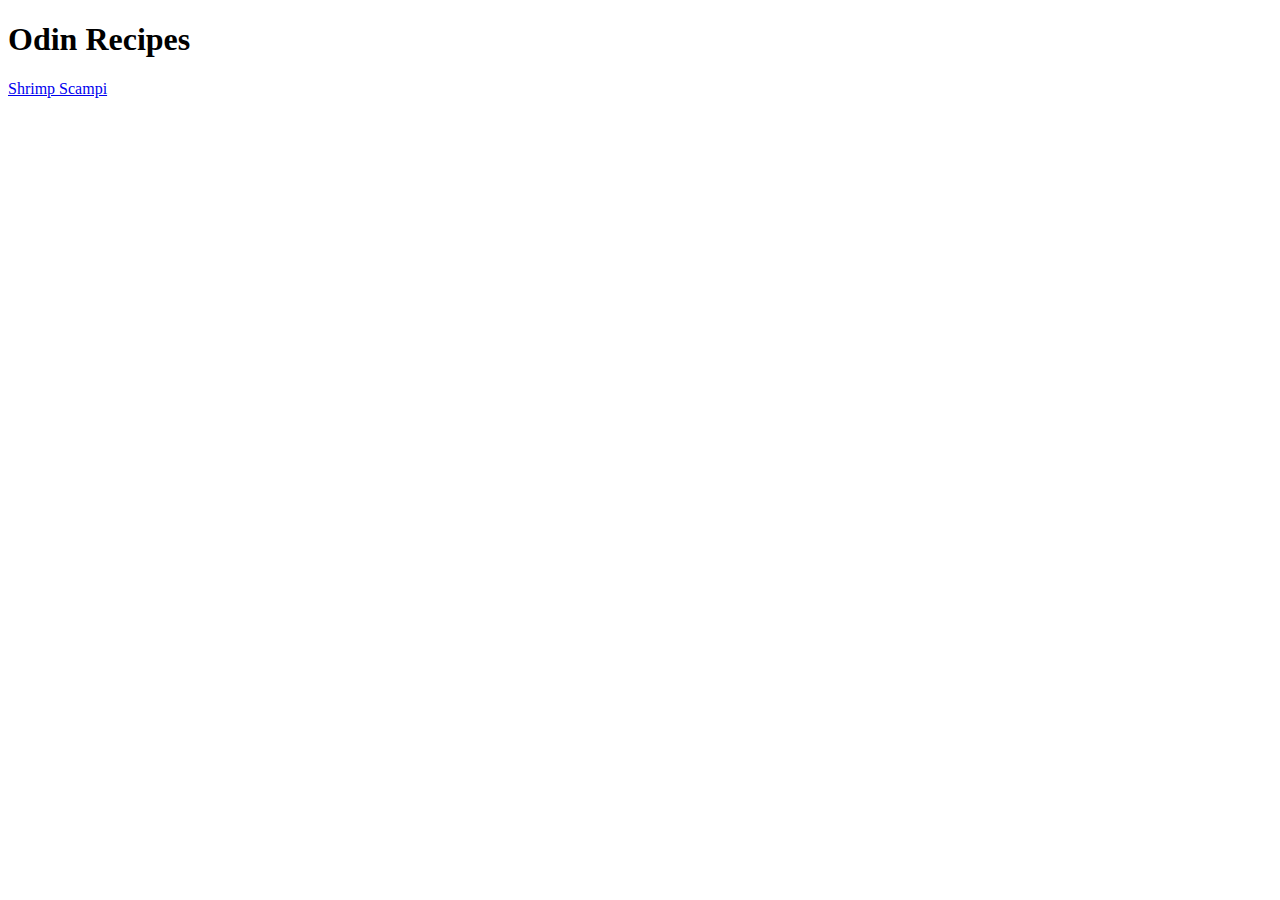
==== index.html @ fcb1935a "Create recipe page and link from index" ====
<!DOCTYPE html>
<html lang="en">
<head>
    <meta charset="UTF-8">
    <meta name="viewport" content="width=device-width, initial-scale=1.0">
    <title>Document</title>
</head>
<body>
    <h1>Odin Recipes</h1>
    <a href="./recipes/shrimp-scampi.html">Shrimp Scampi</a>
</body>
</html>
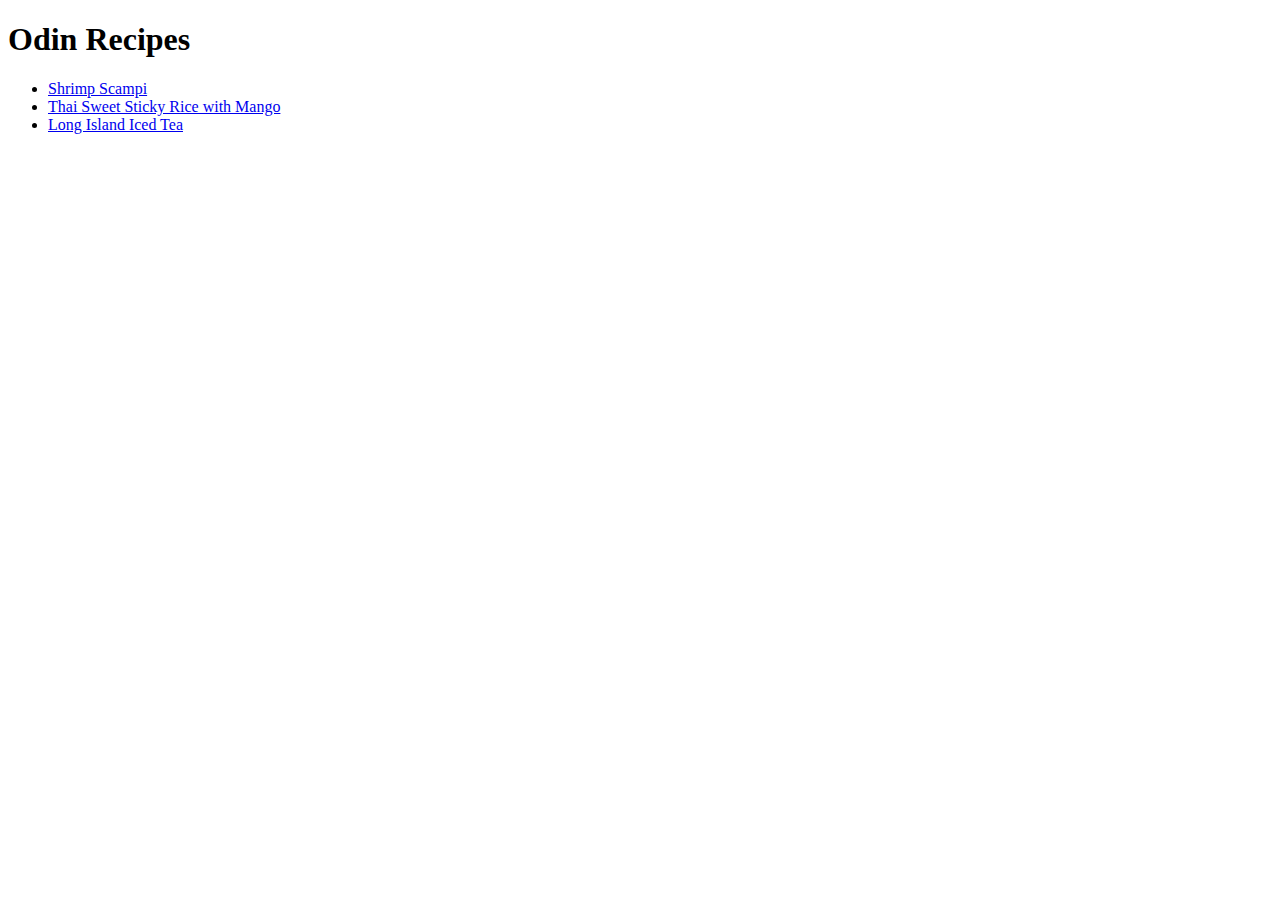
==== commit 1350a786: "Add recipe pages and update index" ====
--- a/index.html
+++ b/index.html
@@ -7,6 +7,10 @@
 </head>
 <body>
     <h1>Odin Recipes</h1>
-    <a href="./recipes/shrimp-scampi.html">Shrimp Scampi</a>
+    <ul>
+        <li><a href="./recipes/shrimp-scampi.html">Shrimp Scampi</a></li>
+        <li><a href="./recipes/thai-sweet-sticky-rice-with-mango.html">Thai Sweet Sticky Rice with Mango</a></li>
+        <li><a href="./recipes/long-island-iced-tea.html">Long Island Iced Tea</a></li>
+    </ul>
 </body>
 </html>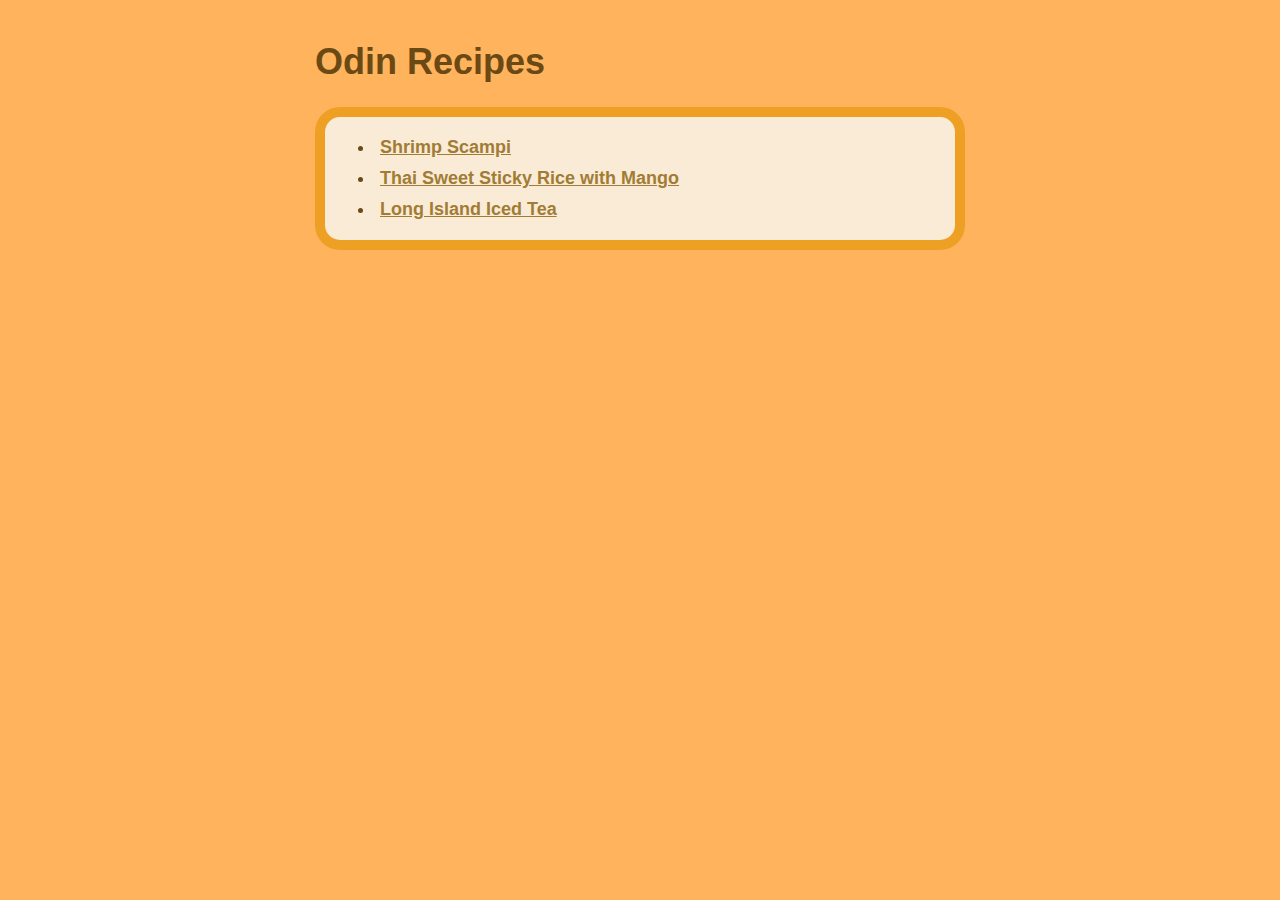
==== commit e8ce6850: "Add CSS to all pages" ====
--- a/index.html
+++ b/index.html
@@ -3,6 +3,7 @@
 <head>
     <meta charset="UTF-8">
     <meta name="viewport" content="width=device-width, initial-scale=1.0">
+    <link rel="stylesheet" href="./style-home.css">
     <title>Document</title>
 </head>
 <body>
--- a/style-home.css
+++ b/style-home.css
@@ -0,0 +1,31 @@
+body{
+    font-family:Arial, Helvetica, sans-serif;
+    max-width: 650px;
+    margin: 40px auto;
+    padding: 0 10px;
+    font-size: 18px;
+    color:#6b4914;
+    background-color: rgb(255, 179, 92);
+    
+}
+a{
+    color:rgb(161, 124, 52);
+    font-weight: bold;
+    padding: 5px;
+    border-radius: 5px
+}
+li{
+    margin:10px 0
+}
+ul{
+    font-weight: bold;
+}
+ul,ol,p{
+    background-color: antiquewhite;
+    padding: 10px 50px;
+    border: 10px solid #eea024;
+    border-radius: 25px;
+}
+h1,h2,h3{
+    line-height: 1.2;
+}
